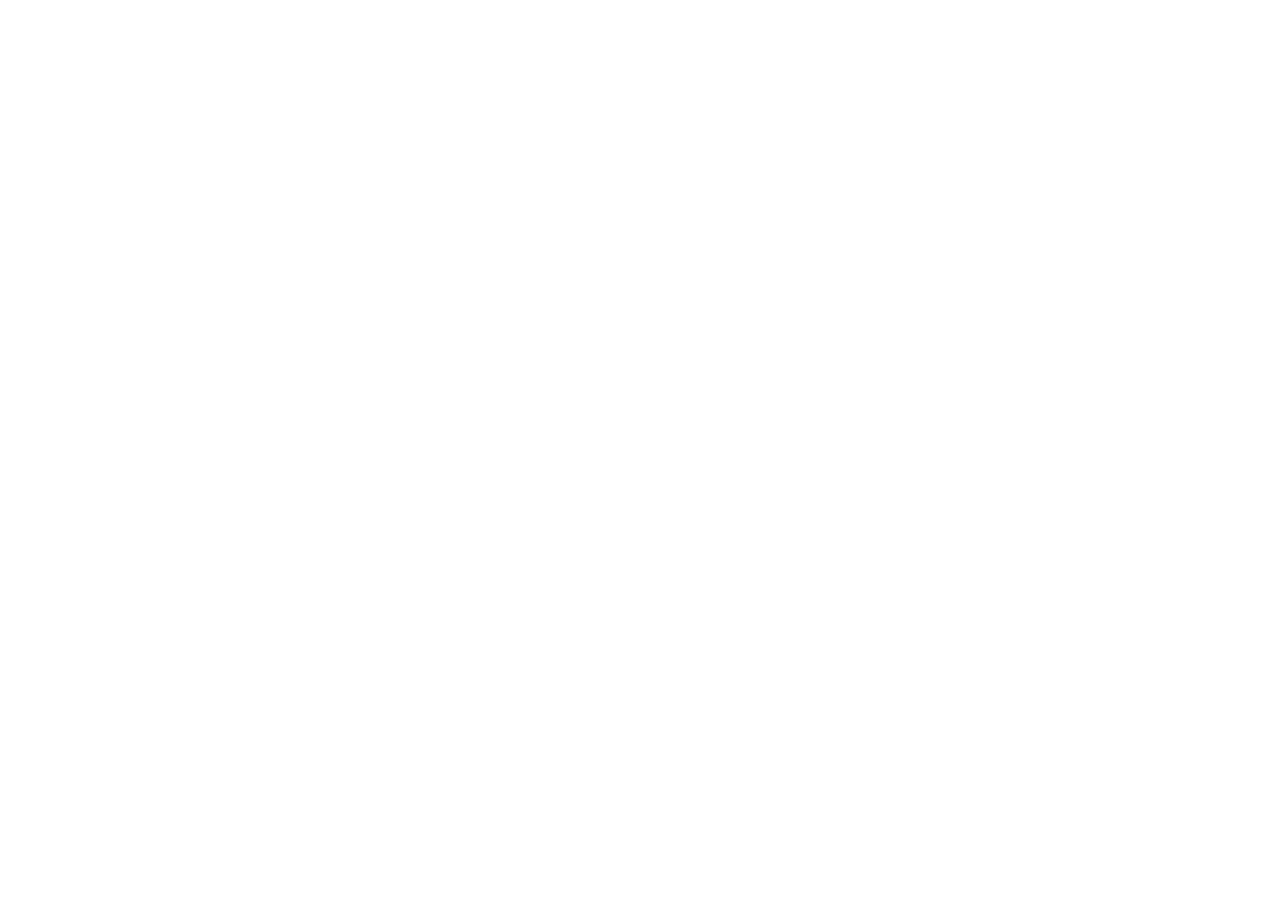
==== index.html @ a1964f29 "init" ====
<!DOCTYPE html>
<html lang="en">
<head>
    <meta charset="UTF-8">
    <meta name="viewport" content="width=device-width, initial-scale=1.0">
    <title>404 Not Found</title>
</head>
<body>
    
</body>
</html>
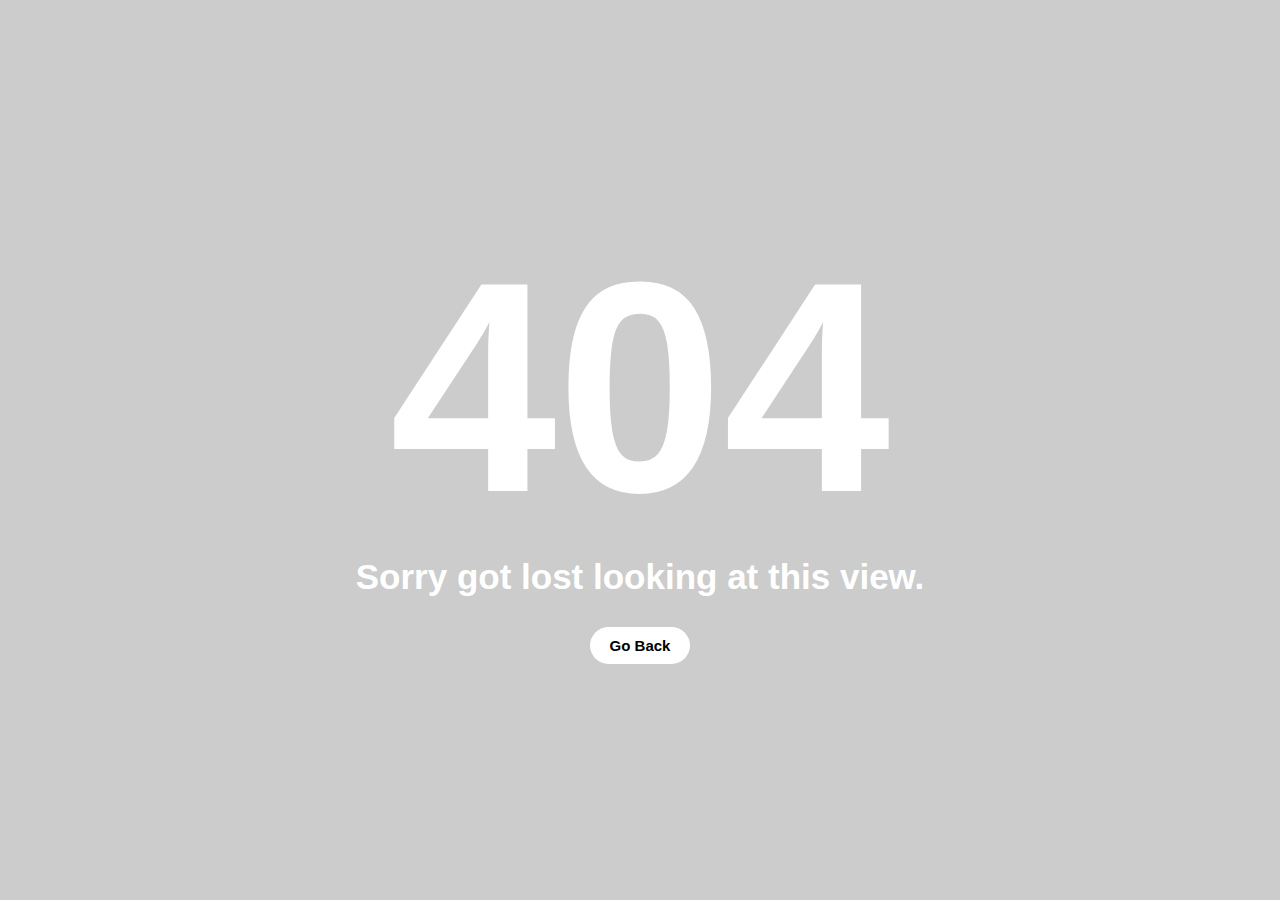
==== commit 3c09510d: "add" ====
--- a/index.html
+++ b/index.html
@@ -1,11 +1,74 @@
 <!DOCTYPE html>
 <html lang="en">
 <head>
-    <meta charset="UTF-8">
-    <meta name="viewport" content="width=device-width, initial-scale=1.0">
-    <title>404 Not Found</title>
+  <meta charset="UTF-8">
+  <meta name="viewport" content="width=device-width, initial-scale=1.0">
+  <title>404 Error Page</title>
+  <style>
+    /* External CSS */
+    body, html {
+      margin: 0;
+      padding: 0;
+      height: 100%;
+      font-family: 'Inter', sans-serif;
+    }
+    .error-container {
+      position: relative;
+      height: 100%;
+      background-image: url('your-image-here.jpg');
+      background-size: cover;
+      background-position: center;
+      display: flex;
+      justify-content: center;
+      align-items: center;
+      text-align: center;
+    }
+    .error-overlay {
+      position: absolute;
+      top: 0;
+      left: 0;
+      right: 0;
+      bottom: 0;
+      background: rgba(0, 0, 0, 0.2);
+    }
+    .error-content {
+      position: relative;
+      color: white;
+      z-index: 2;
+    }
+    .error-code {
+      font-size: 300px;
+      line-height: 1;
+      margin: 0;
+    }
+    .error-message {
+      font-size: 35px;
+      font-weight: 700;
+      margin: 20px 0;
+    }
+    .go-back {
+      font-size: 15px;
+      font-weight: 700;
+      padding: 10px 20px;
+      border: none;
+      border-radius: 50px;
+      background-color: white;
+      text-decoration: none;
+      color: black;
+      cursor: pointer;
+      display: inline-block;
+      margin-top: 10px;
+    }
+  </style>
 </head>
 <body>
-    
+  <div class="error-container">
+    <div class="error-overlay"></div>
+    <div class="error-content">
+      <h1 class="error-code">404</h1>
+      <p class="error-message">Sorry got lost looking at this view.</p>
+      <a href="/" class="go-back">Go Back</a>
+    </div>
+  </div>
 </body>
-</html>+</html>
